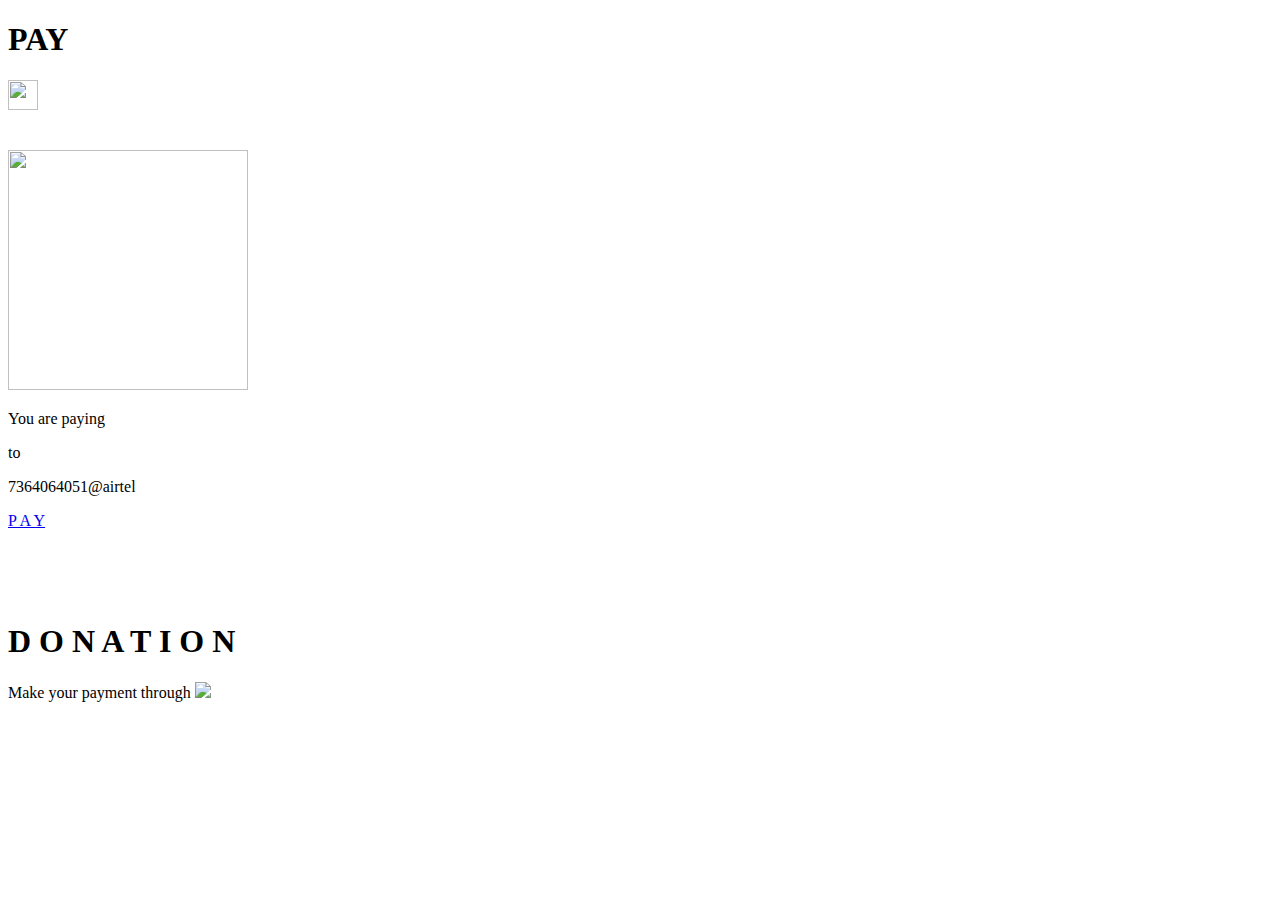
==== donate/pay.html @ b65044cf "Create pay.html" ====
<!DOCTYPE html>
<html lang="en">

<head>
    <meta http-equiv="Content-Type" content="text/html; charset=UTF-8" />
    <meta name="viewport" content="width=device-width, initial-scale=1" />
    <meta http-equiv="X-UA-Compatible" content="IE=edge" />
    <meta name="author" content="Tuhin Kanti Pal">
    <title>PAY | DONATION</title>
    <meta name="description" content="Shareable Payment's Link for UPI">
    <meta name="keywords" content="UPI, Shareable UPI Link, Upi Shareable Link , Share UPI Payment's Link, Free Shareable UPI Link, UPI Payment">
    <link href="https://fonts.googleapis.com/css?family=Poppins|Krona+One" rel="stylesheet" />
    <link href="https://fonts.googleapis.com/css2?family=Bitter:wght@900&display=swap" rel="stylesheet">
    <link href="pay.css" rel="stylesheet" />
    <link rel="shortcut icon" href="img/favicon.ico">
</head>

<body>
    <div id="header" class="headerdiv">
        <h1 class="heading">
            PAY
        </h1>
        <img src="img/share.svg" class="plusicon" width="30" height="30" onclick="window.location.href='whatsapp://send?text=https://codewithbiswapriya.github.io/handwriting/';">
    </div>
    <div id="content" class="contentdiv">
        <br><br>
        <img id="qrcode" src="img/qr.png" class="qrsvg" width="240" height="240">
       
        <p id="payingam" class="payingtext">You are paying</p>
        <p class="payingtext">
            to
        </p>
        <p id="vpa" class="vpatext">7364064051@airtel</p>
        <div class="center">
            <a href="upi://pay?pn=7364064051@airtel&tn=UPIER&pa=7364064051@airtel&cu=INR" id="upibtn" class="paybutton">P A Y</a>
            <br><br><br><br><br>
        </div>
    </div>
   
    <div id="footer" class="footerdiv">
        <h1 class="logo">
            D O N A T I O N
        </h1>
        <p class="slogan">
            Make your payment through <img src="img/upi.svg" class="upilogo" width="40">
        </p>
    </div>
    </div>
</body>
</html>
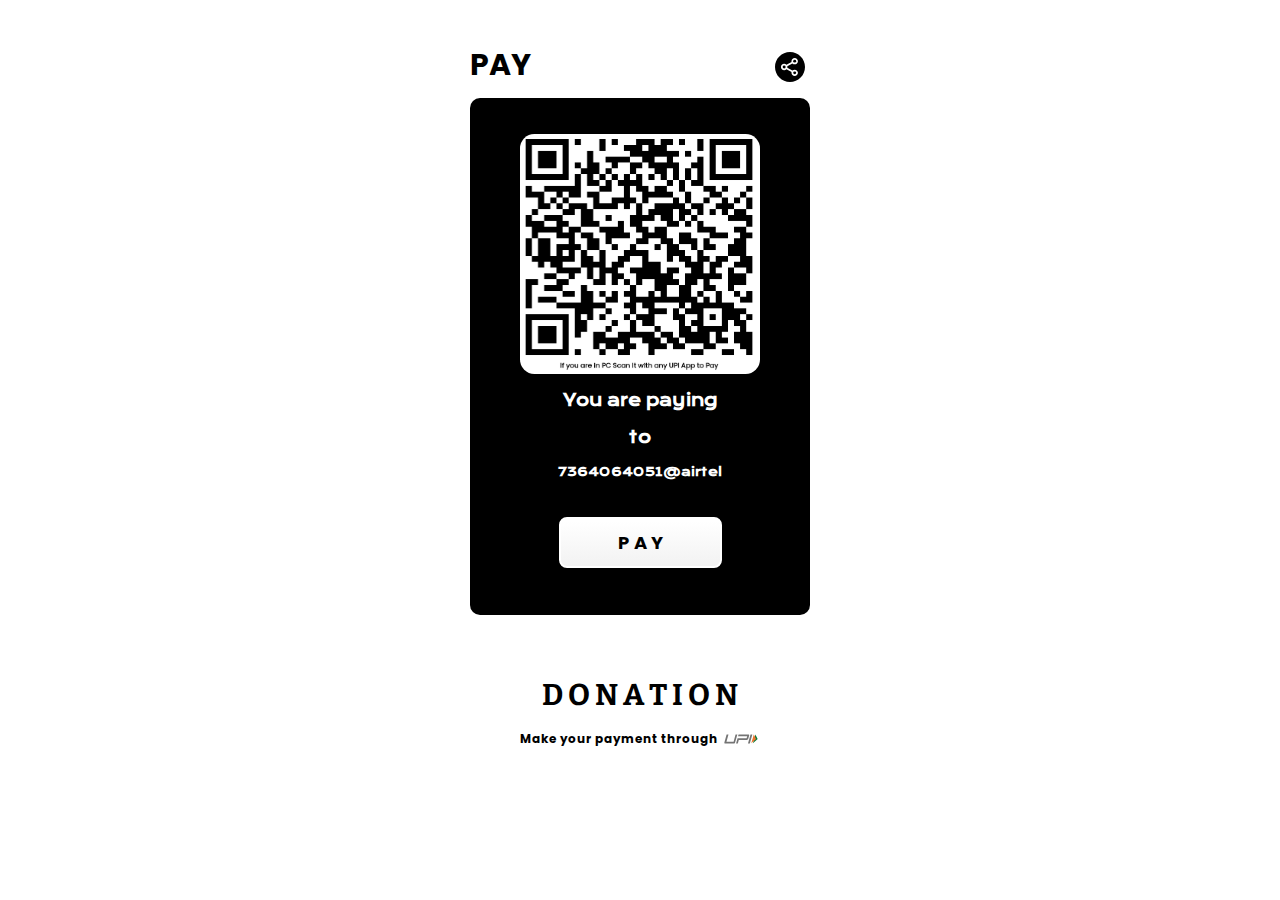
==== commit 16b294fe: "Update pay.html" ====
--- a/donate/pay.html
+++ b/donate/pay.html
@@ -20,11 +20,11 @@
         <h1 class="heading">
             PAY
         </h1>
-        <img src="img/share.svg" class="plusicon" width="30" height="30" onclick="window.location.href='whatsapp://send?text=https://codewithbiswapriya.github.io/handwriting/';">
+        <img src="share.svg" class="plusicon" width="30" height="30" onclick="window.location.href='whatsapp://send?text=https://codewithbiswapriya.github.io/handwriting/';">
     </div>
     <div id="content" class="contentdiv">
         <br><br>
-        <img id="qrcode" src="img/qr.png" class="qrsvg" width="240" height="240">
+        <img id="qrcode" src="qr.png" class="qrsvg" width="240" height="240">
        
         <p id="payingam" class="payingtext">You are paying</p>
         <p class="payingtext">
@@ -42,7 +42,7 @@
             D O N A T I O N
         </h1>
         <p class="slogan">
-            Make your payment through <img src="img/upi.svg" class="upilogo" width="40">
+            Make your payment through <img src="upi.svg" class="upilogo" width="40">
         </p>
     </div>
     </div>
--- a/donate/pay.css
+++ b/donate/pay.css
@@ -0,0 +1,174 @@
+body {
+	-youbkit-touch-callout: none;
+	-youbkit-user-select: none;
+	-moz-user-select: none;
+	-ms-user-select: none;
+	user-select: none;
+	background: #ffffff;
+}
+
+.headerdiv {
+	margin-left: auto;
+	margin-right: auto;
+	margin-top: 30px;
+	width: 340px;
+	height: 58px;
+	background: white;
+	border-radius: 0px;
+}
+
+.contentdiv {
+	margin-left: auto;
+	margin-right: auto;
+	margin-top: 10px;
+	width: 340px;
+	background: #000;
+	border-radius: 10px;
+}
+
+.footerdiv {
+	margin-left: auto;
+	margin-right: auto;
+	margin-top: 50px;
+	width: 340px;
+	height: 220px;
+	background: #ffffff;
+}
+
+.heading {
+	color: #000000;
+	font-family: Poppins;
+	font-size: 30px;
+	font-weight: bold;
+	text-align: left;
+	padding: 12px 0px;
+}
+
+.plusicon {
+	transform: translate(305px, -68px);
+}
+
+.qrsvg {
+	display: block;
+	margin-left: auto;
+	margin-right: auto;
+	border-radius: 6%;
+}
+
+.smalltext {
+	color: #000000;
+	font-family: Poppins;
+	font-size: 6px;
+	font-weight: bold;
+	text-align: center;
+	transform: translate(0px, -22px);
+	padding-bottom: 15px;
+}
+
+.payingtext {
+	color: #ffffff;
+	font-family: Krona One;
+	font-size: 16px;
+	text-align: center;
+	font-weight: bold;
+}
+
+.vpatext {
+	color: #ffffff;
+	font-family: Krona One;
+	font-size: 12px;
+	text-align: center;
+	font-weight: bold;
+}
+
+.paybutton {
+	background: linear-gradient(to bottom, #ffffff 5%, #f2f2f2 100%);
+	background-color: #ffffff;
+	border-radius: 8px;
+	border: 2px solid #ffffff;
+	display: inline-block;
+	cursor: pointer;
+	color: #000000;
+	font-family: Poppins;
+	font-size: 18px;
+	font-weight: bold;
+	padding: 10px 57px;
+	text-decoration: none;
+	transform: translate(0px, 25px);
+}
+
+.paybutton:hover {
+	background: linear-gradient(to bottom, #f2f2f2 5%, #ffffff 100%);
+	background-color: #f2f2f2;
+}
+
+.paybutton:active {
+	position: relative;
+	top: 1px;
+}
+
+.center {
+	text-align: center;
+	display: block;
+	margin-left: auto;
+	margin-right: auto;
+}
+
+.logo {
+	color: #000000;
+	font-family: 'Bitter', serif;
+	font-size: 30px;
+	font-weight: bold;
+	text-align: center;
+	padding: 12px 0px;
+}
+
+.slogan {
+	color: #000000;
+	font-family: Poppins;
+	font-size: 12px;
+	font-weight: bold;
+	text-align: center;
+	transform: translate(0px, -22px);
+}
+
+.upilogo {
+	transform: translate(0px, 6px);
+}
+
+.tuhin {
+	color: #000000;
+	font-family: Poppins;
+	font-size: 12px;
+	font-weight: bold;
+	text-align: center;
+	transform: translate(0px, -5px);
+	padding-top: 10px;
+}
+
+.logowhite {
+	color: #ffffff;
+	font-family: 'Bitter', serif;
+	font-size: 30px;
+	font-weight: bold;
+	text-align: center;
+	padding: 12px 0px;
+}
+
+.errtxt {
+	color: #ffffff;
+	font-family: Poppins;
+	font-size: 10px;
+	font-weight: bold;
+	text-align: center;
+}
+
+.tpf {
+	color: #000000;
+	font-family: 'Bitter', serif;
+	font-size: 10px;
+	font-weight: bold;
+	text-align: center;
+	transform: translate(0px, -20px);
+}
+
